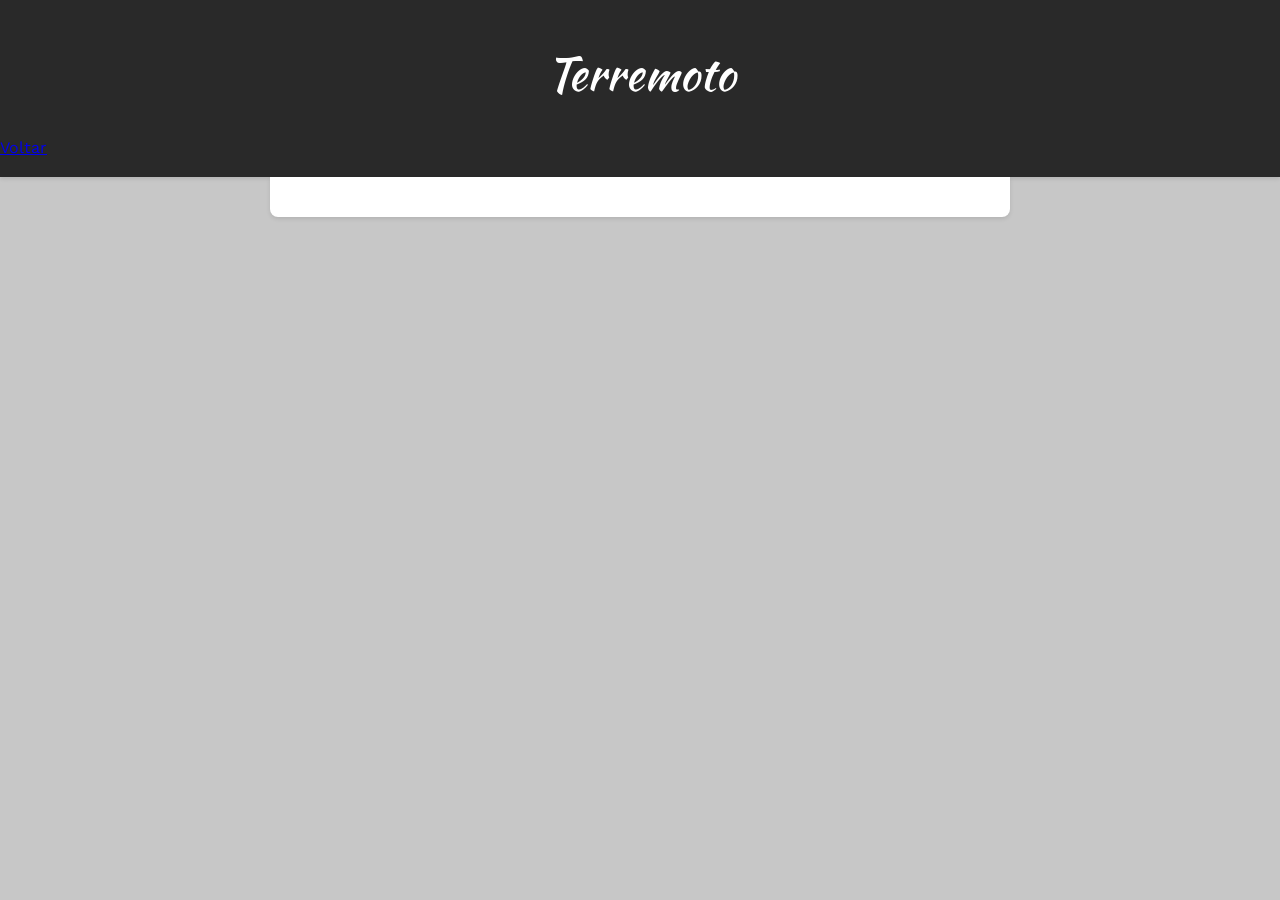
==== pag02.html @ 9bbea9e5 "melhora do trabalho de geografia" ====
<!DOCTYPE html>
<html lang="pt-br">
<head>
    <link rel="stylesheet" href="style.css">
    <meta charset="UTF-8">
    <meta name="viewport" content="width=device-width, initial-scale=1.0">
    <title>Trabalho de Geografia</title>
</head>
<body>
    <header>
        <h1 id="principal">Terremoto</h1>
        <a href="index.html">Voltar</a>
    </header>
    <main>
        <article>

        </article>
    </main>
</body>
</html>
---- style.css ----
@charset "UTF-8";

@import url('https://fonts.googleapis.com/css2?family=Work+Sans:ital,wght@0,100..900;1,100..900&display=swap');
@import url('https://fonts.googleapis.com/css2?family=Kaushan+Script&family=Work+Sans:ital,wght@0,100..900;1,100..900&display=swap');

body {
    font-family: 'Work Sans', sans-serif;
    background-color: #c7c7c7;
    margin: 0;
    padding: 0;
}

header {
    background-color: #292929;
    padding: 20px 0;
    box-shadow: 0 2px 4px rgba(0, 0, 0, 0.1);
}

header h1 {
    font-family: 'Kaushan Script', cursive;
    color: #ffffff;
    text-align: center;
    margin-top: 20px; 
    font-weight: lighter;
    font-size: 46px;
}

header p {
    color: #ffffff;
    text-align: center;
    margin: -20px 0 20px 0;
    font-size: 18px;
}

header nav{
    background-color: #000000;
    color: #ffffff;
    padding: 10px;
    margin-bottom: -20px;
}

nav > a {
    color: #ffffff;
    text-decoration: none;
    font-size: 18px;
    margin: 10px;
}

main {
    max-width: 700px;
    margin: auto;
    padding: 20px;
    background-color: #fff;
    border-radius: 0px 0px 8px 8px;
    box-shadow: 0 2px 4px rgba(0, 0, 0, 0.1);
}

main h1 {
    color: #000000;
    margin-bottom: 20px;
    text-align: center;
}

li {
    font-weight: bolder;
}

footer {
    background-color: #292929;
    color: #ffffff;
    text-align: center;
    padding: 1px;
    margin-top: 10px;
}
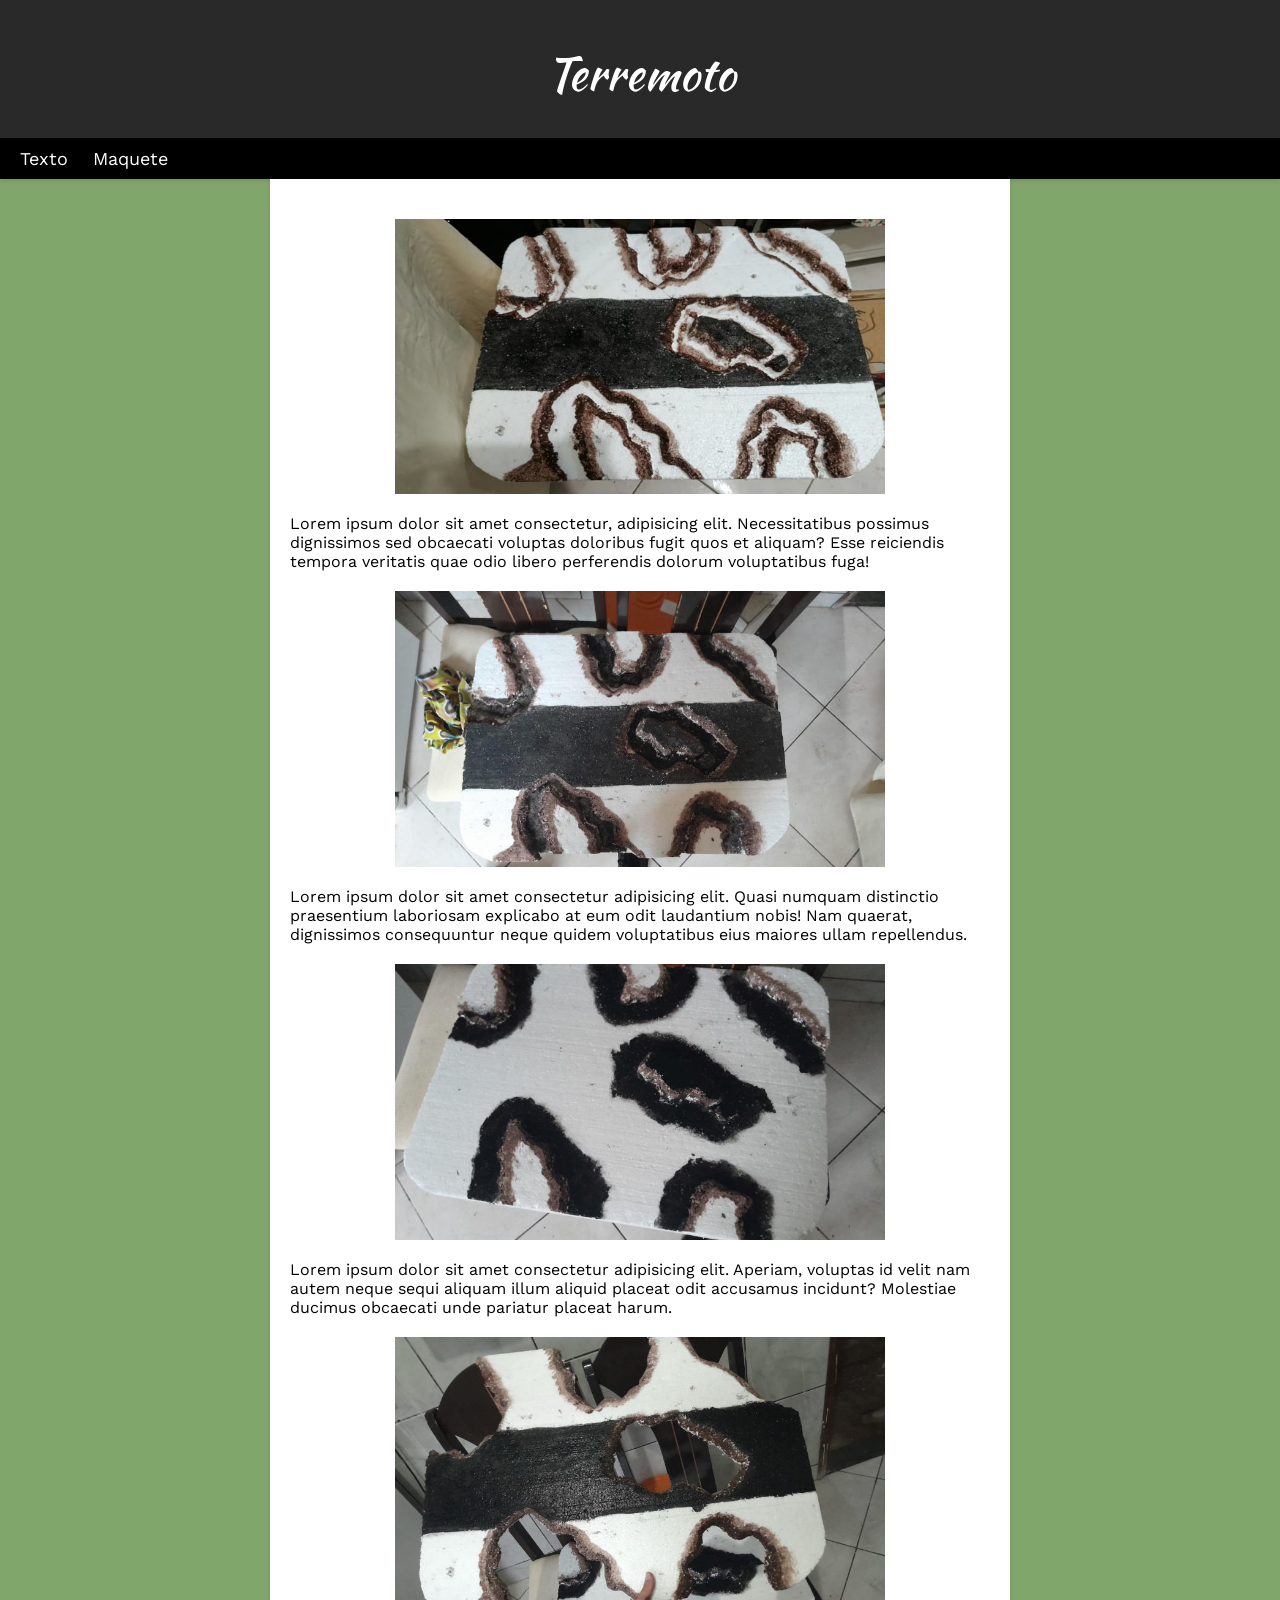
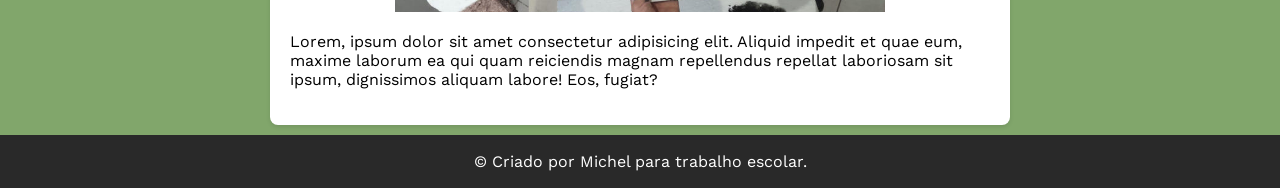
==== commit 76e8bf07: "Criar pag2" ====
--- a/pag02.html
+++ b/pag02.html
@@ -9,12 +9,31 @@
 <body>
     <header>
         <h1 id="principal">Terremoto</h1>
-        <a href="index.html">Voltar</a>
+        <nav>
+            <a href="index.html">Texto</a>
+            <a href="pag02.html">Maquete</a>
+        </nav>
     </header>
-    <main>
-        <article>
-
-        </article>
-    </main>
+        <main>
+            <article>
+                <img class="imagem" src="imagens/672566320_1510896820370401_3000209835948968861_n_.jpeg" alt="">
+                <p>Lorem ipsum dolor sit amet consectetur, adipisicing elit. Necessitatibus possimus dignissimos sed obcaecati voluptas doloribus fugit quos et aliquam? Esse reiciendis tempora veritatis quae odio libero perferendis dolorum voluptatibus fuga!</p>
+                <img class="imagem" src="imagens/WhatsApp Image 2026-04-23 at 17.02.00.jpeg" alt="">
+                </article>
+                <article>
+                <p>Lorem ipsum dolor sit amet consectetur adipisicing elit. Quasi numquam distinctio praesentium laboriosam explicabo at eum odit laudantium nobis! Nam quaerat, dignissimos consequuntur neque quidem voluptatibus eius maiores ullam repellendus.</p>
+                <img src="imagens/WhatsApp Image 2026-04-23 at 17.19.27.jpeg" alt="">
+                </article>
+                <article>
+                <p>Lorem ipsum dolor sit amet consectetur adipisicing elit. Aperiam, voluptas id velit nam autem neque sequi aliquam illum aliquid placeat odit accusamus incidunt? Molestiae ducimus obcaecati unde pariatur placeat harum.</p>
+                <img src="imagens/WhatsApp Image 2026-04-23 at 17.22.24.jpeg" alt="">
+                </article>
+                <article>
+                <p>Lorem, ipsum dolor sit amet consectetur adipisicing elit. Aliquid impedit et quae eum, maxime laborum ea qui quam reiciendis magnam repellendus repellat laboriosam sit ipsum, dignissimos aliquam labore! Eos, fugiat?</p>
+            </article>
+        </main>
+    <footer>
+        <p>&copy; Criado por Michel para trabalho escolar.</p>
+    </footer>
 </body>
 </html>
--- a/style.css
+++ b/style.css
@@ -5,7 +5,7 @@
 
 body {
     font-family: 'Work Sans', sans-serif;
-    background-color: #c7c7c7;
+    background-color: #81A66B;
     margin: 0;
     padding: 0;
 }
@@ -46,6 +46,15 @@
     margin: 10px;
 }
 
+#texto {
+    padding-right: 10px;
+    border-right: #505050 solid 2px;
+}
+
+#maquete {
+    margin: 0px;
+}
+
 main {
     max-width: 700px;
     margin: auto;
@@ -71,4 +80,11 @@
     text-align: center;
     padding: 1px;
     margin-top: 10px;
+}
+
+img {
+    display: block;
+    margin: 20px auto;
+    max-width: 70%;
+    height: auto;
 }
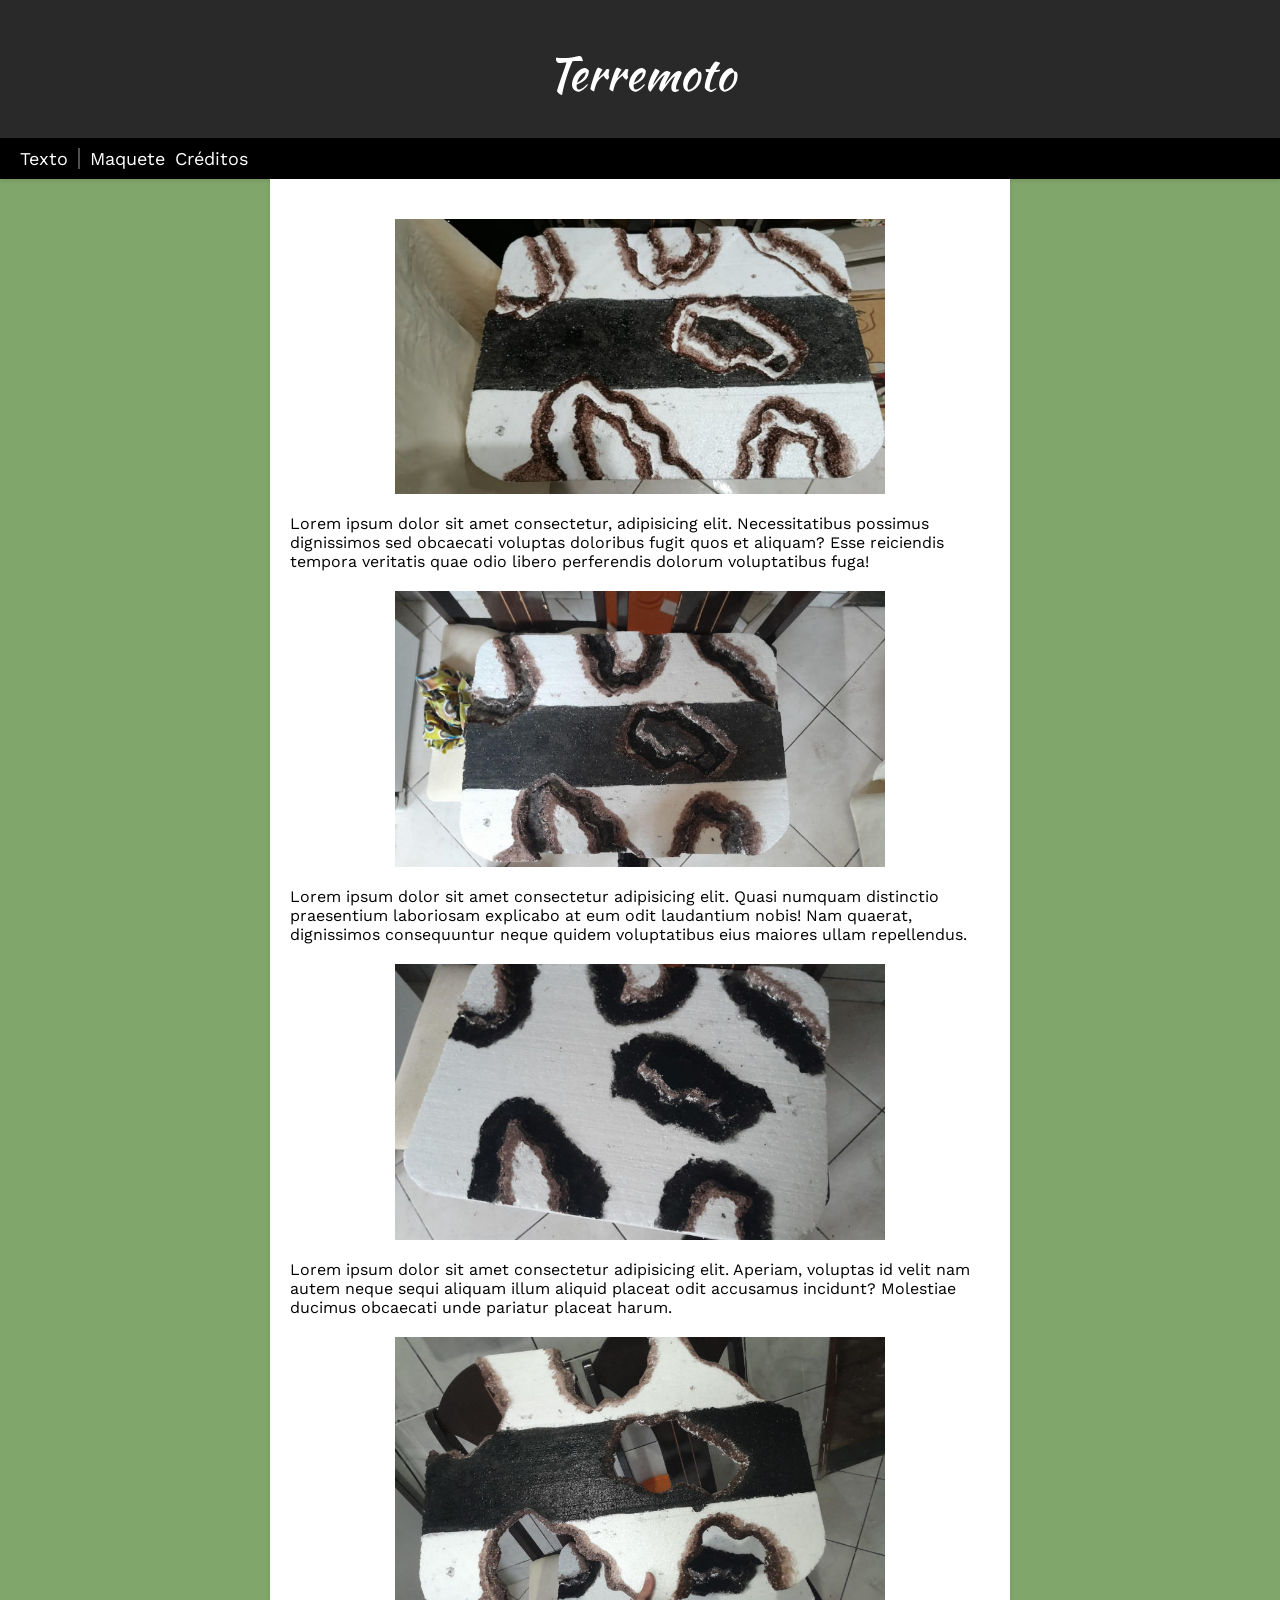
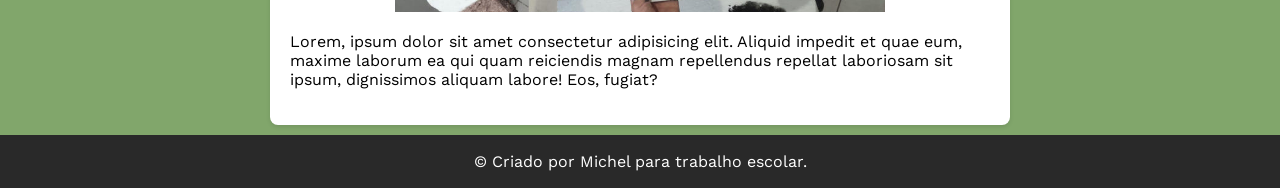
==== commit 82f44cf6: "pag 3 e adds" ====
--- a/pag02.html
+++ b/pag02.html
@@ -10,8 +10,9 @@
     <header>
         <h1 id="principal">Terremoto</h1>
         <nav>
-            <a href="index.html">Texto</a>
-            <a href="pag02.html">Maquete</a>
+            <a id="texto" href="index.html">Texto</a>
+            <a id="maquete" href="pag02.html">Maquete</a>
+            <a id="credito" href="pag03.html">Créditos</a>
         </nav>
     </header>
         <main>
--- a/style.css
+++ b/style.css
@@ -52,7 +52,11 @@
 }
 
 #maquete {
-    margin: 0px;
+    margin: -5px;
+}
+
+#credito {
+    text-align: right;
 }
 
 main {
@@ -87,4 +91,5 @@
     margin: 20px auto;
     max-width: 70%;
     height: auto;
-}+}
+
